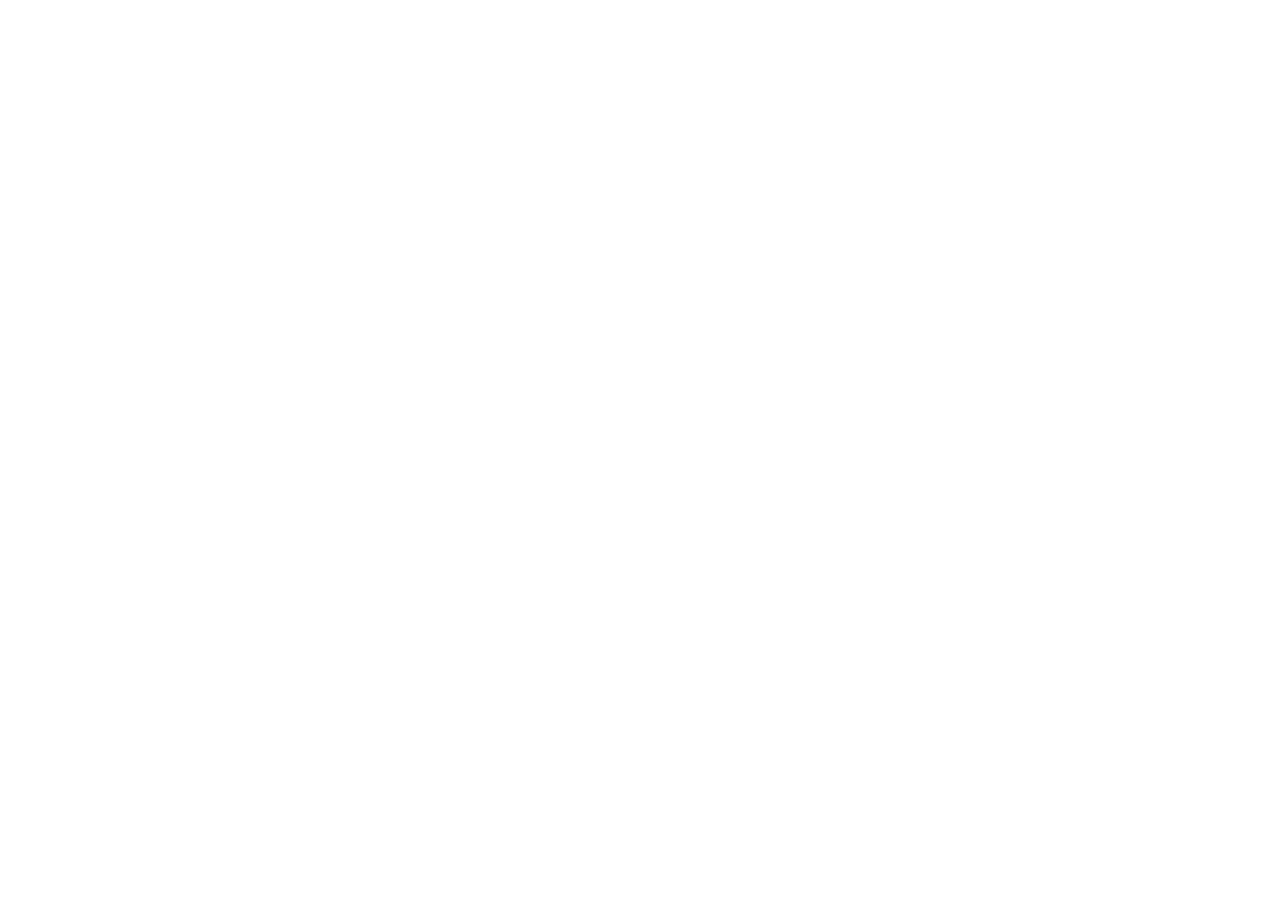
==== Web Standard/Canvas/Sample/Sample1/index.html @ 50d1d9e4 "Create Sample1" ====
<!DOCTYPE html>
<html lang="en">
<head>
    <meta charset="UTF-8">
    <meta name="viewport" content="width=device-width, initial-scale=1.0">
    <title>Sample1</title>
</head>
<body>
    <script src="./main.js"></script>
</body>
</html>
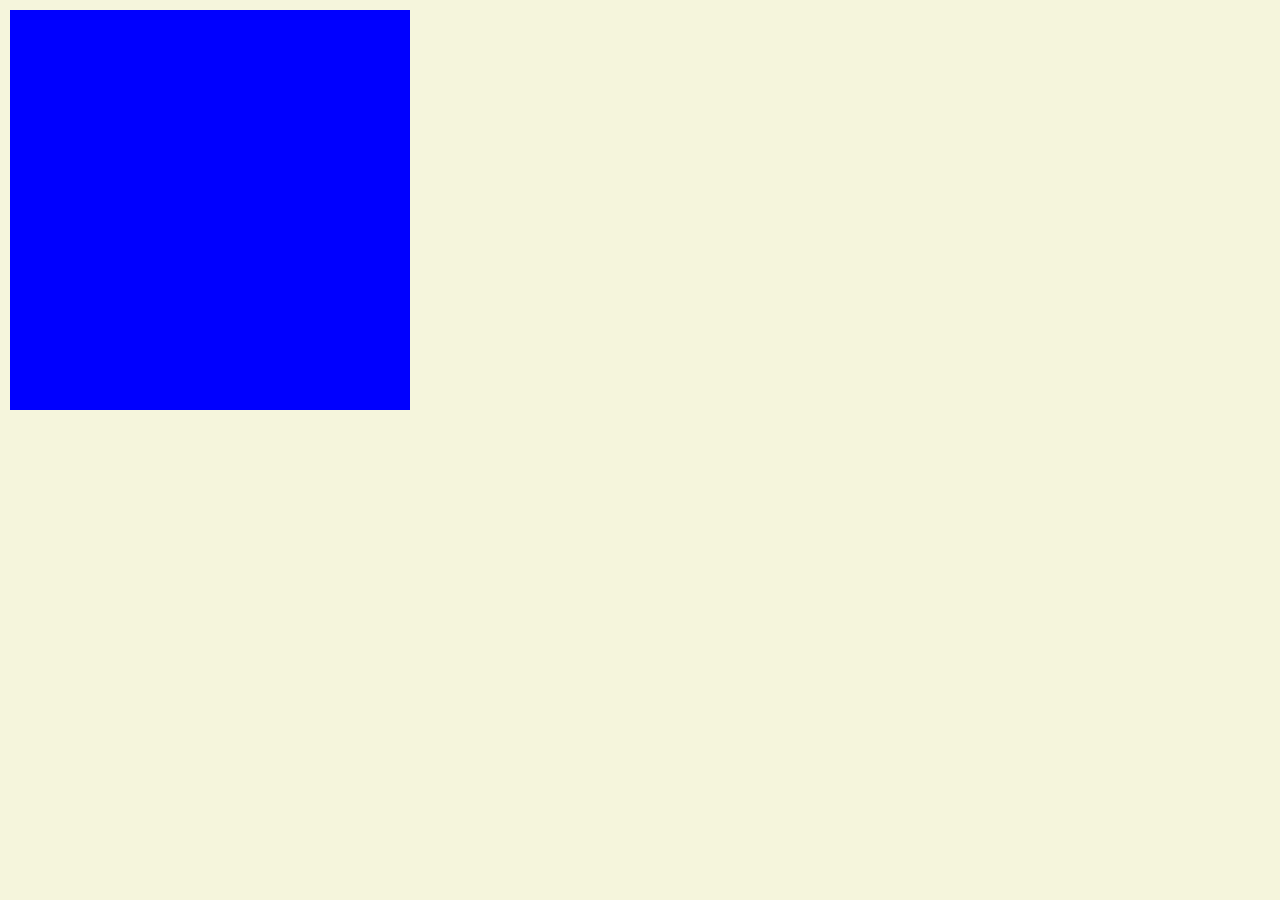
==== commit 7cde517b: "Resize Canvas" ====
--- a/Web Standard/Canvas/Sample/Sample1/index.html
+++ b/Web Standard/Canvas/Sample/Sample1/index.html
@@ -3,6 +3,7 @@
 <head>
     <meta charset="UTF-8">
     <meta name="viewport" content="width=device-width, initial-scale=1.0">
+    <link rel="stylesheet" href="./style.css">
     <title>Sample1</title>
 </head>
 <body>
--- a/Web Standard/Canvas/Sample/Sample1/style.css
+++ b/Web Standard/Canvas/Sample/Sample1/style.css
@@ -0,0 +1,17 @@
+* {
+    outline: 0;
+    margin: 0;
+    padding: 0;
+}
+
+html {
+    width: 100%;
+    height: 100%;
+}
+
+body {
+    width: 100%;
+    height: 100%;
+    overflow: hidden;
+    background-color: beige;
+}